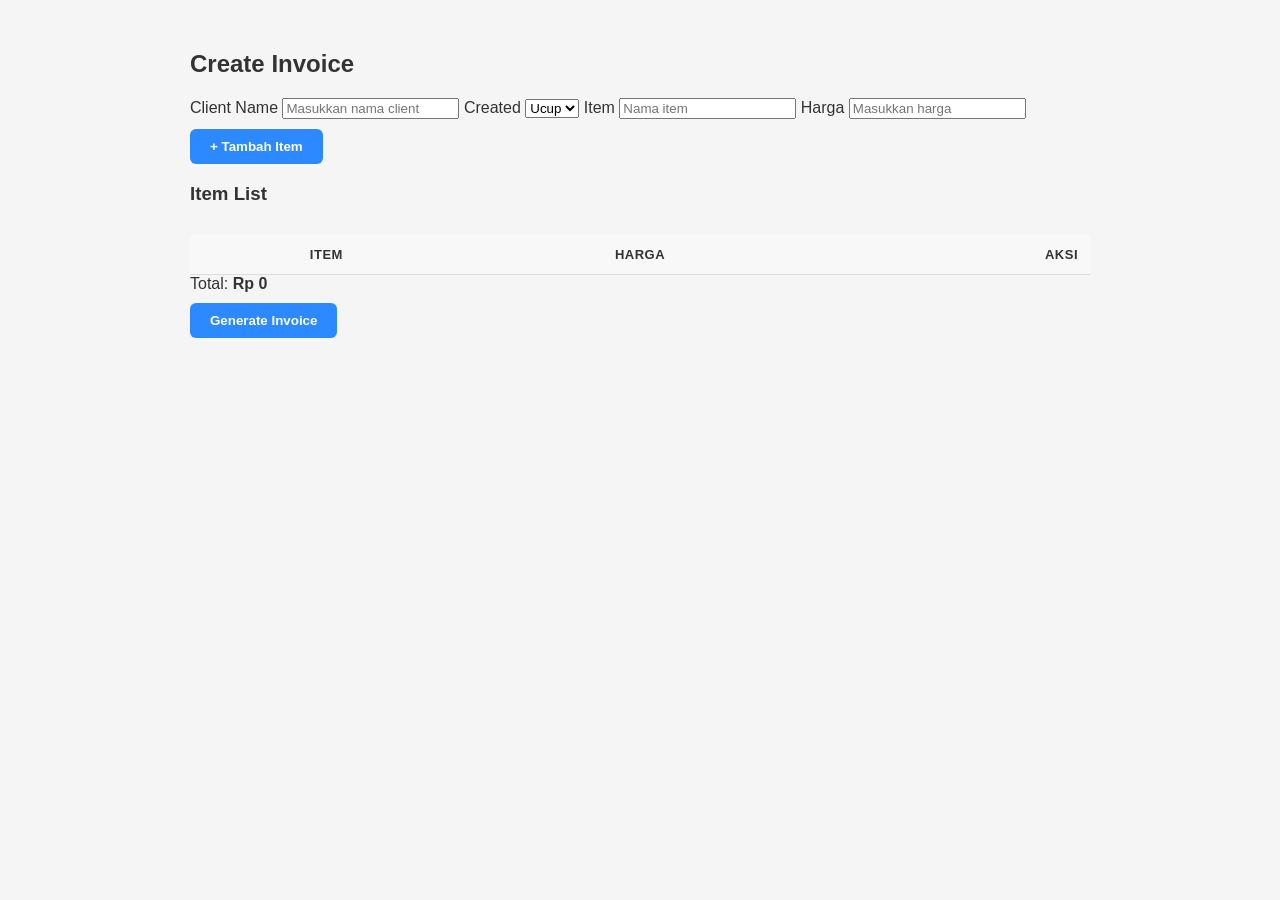
==== index.html @ 07d5735c "Add files via upload" ====
<!DOCTYPE html>
<html lang="id">
<head>
  <meta charset="UTF-8">
  <meta name="viewport" content="width=device-width, initial-scale=1.0">
  <title>Create Invoice</title>

  <!-- CSS -->
  <link rel="stylesheet" href="css/style.css">
</head>

<body>

  <div class="container">

    <h2>Create Invoice</h2>

    <!-- ===================== -->
    <!-- CLIENT -->
    <!-- ===================== -->
    <label>Client Name</label>
    <input id="client" placeholder="Masukkan nama client">

    <!-- ===================== -->
    <!-- CREATOR -->
    <!-- ===================== -->
    <label>Created</label>
    <select id="creator">
      <option value="Ucup">Ucup</option>
      <option value="Jul">Jul</option>
    </select>

    <!-- ===================== -->
    <!-- ITEM INPUT -->
    <!-- ===================== -->
    <label>Item</label>
    <input id="itemName" placeholder="Nama item">

    <label>Harga</label>
    <input id="itemPrice" type="number" placeholder="Masukkan harga">

    <button onclick="addItem()">+ Tambah Item</button>

    <!-- ===================== -->
    <!-- ITEM LIST -->
    <!-- ===================== -->
    <h3>Item List</h3>

    <table>
      <thead>
        <tr>
          <th>Item</th>
          <th>Harga</th>
          <th>Aksi</th>
        </tr>
      </thead>
      <tbody id="itemList"></tbody>
    </table>

    <!-- ===================== -->
    <!-- TOTAL -->
    <!-- ===================== -->
    <div class="total-preview">
      Total: <b id="totalPreview">Rp 0</b>
    </div>

    <!-- ===================== -->
    <!-- ACTION -->
    <!-- ===================== -->
    <button onclick="goToInvoice()">Generate Invoice</button>

  </div>

  <!-- JS -->
  <script src="js/app.js"></script>

</body>
</html>
---- css/style.css ----
/* ==============================
   GLOBAL
============================== */
body{
  font-family: Arial, sans-serif;
  background: #f5f5f5;
  padding: 30px;
  margin: 0;
  color: #333;
}

/* ==============================
   CONTAINER
============================== */
.container{
  max-width: 900px;
  margin: auto;
}

/* ==============================
   INVOICE WRAPPER
============================== */
.invoice-wrapper{
  max-width: 750px;
  margin: auto;
  background: #fff;
  padding: 40px 50px;
  border-radius: 12px;
  box-shadow: 0 6px 25px rgba(0,0,0,0.08);
  position: relative;
  overflow: hidden;
}

/* watermark (optional keren) */
.invoice-wrapper::before{
  content: "";
  position: absolute;
  top: 50%;
  left: 50%;
  width: 350px;
  height: 350px;
  background: url("assets/logo.png") no-repeat center;
  background-size: contain;
  opacity: 0.03;
  transform: translate(-50%, -50%);
}

/* ==============================
   HEADER
============================== */
.header{
  display: flex;
  justify-content: space-between;
  align-items: center;
  margin-bottom: 20px;
  gap: 20px;
}

.logo-img{
  width: 160px;
  height: auto;
}

.header-text{
  text-align: right;
}

.header-text h1{
  font-size: 30px;
  margin: 0;
  border-bottom: 3px solid #2d89ff;
  display: inline-block;
  padding-bottom: 5px;
}

.header-text p{
  margin-top: 6px;
  font-size: 12px;
  color: #666;
}

/* ==============================
   TEXT
============================== */
p{
  color: #666;
  line-height: 1.5;
}

/* ==============================
   INFO
============================== */
.info{
  display: flex;
  justify-content: space-between;
  margin: 20px 0;
}

.info-left{
  text-align: left;
}

.info-right{
  text-align: right;
}

/* ==============================
   TABLE
============================== */
table{
  width: 100%;
  border-collapse: collapse;
  margin-top: 30px;
}

th{
  background: #f8f8f8;
  text-transform: uppercase;
  font-size: 13px;
  letter-spacing: 0.5px;
}

td, th{
  padding: 12px;
  border-bottom: 1px solid #ddd;
}

td:last-child, th:last-child{
  text-align: right;
}

/* ==============================
   TOTAL
============================== */
.total{
  text-align: right;
  font-size: 22px;
  margin-top: 25px;
  font-weight: bold;
}

/* ==============================
   BOTTOM SECTION (FIX FINAL)
============================== */
.bottom-section{
  display: flex;
  justify-content: space-between;
  align-items: flex-end;
  margin-top: 50px;
  gap: 40px;
  width: 100%;
}

/* kiri = QRIS */
.bottom-left{
  width: 50%;
  text-align: left;
}

.qris-title{
  font-size: 13px;
  margin-bottom: 8px;
}

.qris-img{
  width: 110px; /* 🔥 lebih kecil lagi */
  height: auto;
  border: 1px solid #ddd;
  border-radius: 10px;
  padding: 6px;
  background: #fff;
  box-shadow: 0 3px 10px rgba(0,0,0,0.08);
  display: block;
}

/* kanan = signature */
.bottom-right{
  width: 50%;
  display: flex;
  justify-content: flex-end; /* 🔥 ini kunci */
}

/* isi signature */
.signature-box{
  text-align: center;
  width: 180px;
}

.signature-box div:first-child{
  font-size: 13px;
  margin-bottom: 5px;
}

.signature-img{
  width: 120px;
  max-height: 70px;
  object-fit: contain;
  margin: 5px 0;
}

.signature-name{
  font-size: 13px;
  color: #555;
}
/* ==============================
   BUTTON
============================== */
button{
  padding: 10px 20px;
  margin-top: 10px;
  cursor: pointer;
  border: none;
  border-radius: 6px;
  background: #2d89ff;
  color: white;
  font-weight: bold;
}

button:hover{
  background: #1b6fe0;
}

/* ==============================
   ACTIONS
============================== */
.actions{
  margin-top: 30px;
  display: flex;
  gap: 10px;
  flex-wrap: wrap;
  justify-content: center;
}

/* ==============================
   PRINT MODE
============================== */
@media print{
  body{
    background: white;
    padding: 0;
  }

  .invoice-wrapper{
    box-shadow: none;
    border-radius: 0;
  }

  button, .actions{
    display: none;
  }
}
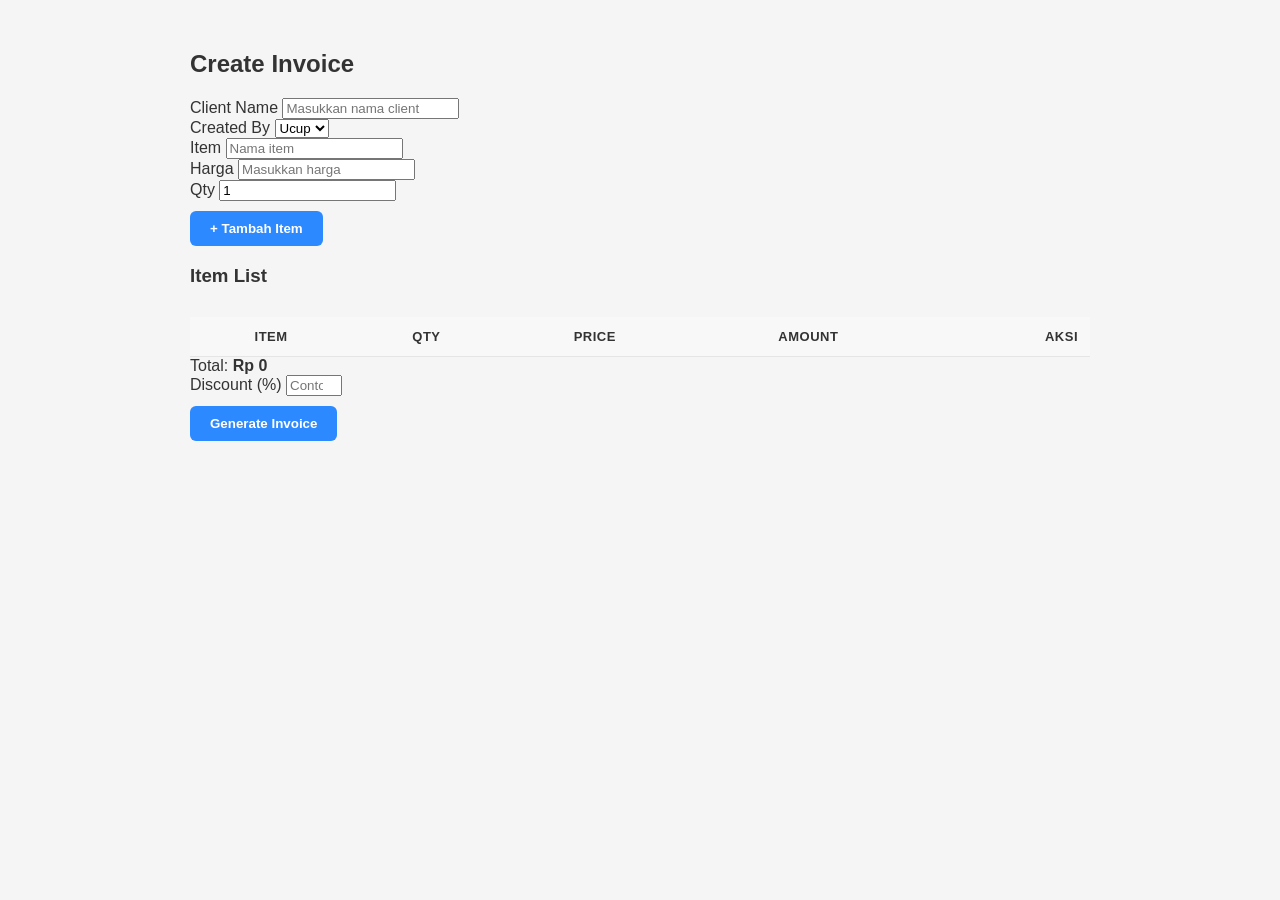
==== commit cc3bbc99: "Refactor invoice form layout and add discount input" ====
--- a/index.html
+++ b/index.html
@@ -11,35 +11,50 @@
 
 <body>
 
-  <div class="container">
+  <main class="container">
 
     <h2>Create Invoice</h2>
 
     <!-- ===================== -->
     <!-- CLIENT -->
     <!-- ===================== -->
-    <label>Client Name</label>
-    <input id="client" placeholder="Masukkan nama client">
+    <div class="form-group">
+      <label for="client">Client Name</label>
+      <input id="client" placeholder="Masukkan nama client" autocomplete="off">
+    </div>
 
     <!-- ===================== -->
     <!-- CREATOR -->
     <!-- ===================== -->
-    <label>Created</label>
-    <select id="creator">
-      <option value="Ucup">Ucup</option>
-      <option value="Jul">Jul</option>
-    </select>
+    <div class="form-group">
+      <label for="creator">Created By</label>
+      <select id="creator">
+        <option value="Ucup">Ucup</option>
+        <option value="Jul">Jul</option>
+      </select>
+    </div>
 
     <!-- ===================== -->
     <!-- ITEM INPUT -->
     <!-- ===================== -->
-    <label>Item</label>
-    <input id="itemName" placeholder="Nama item">
+    <div class="form-group">
+      <label for="itemName">Item</label>
+      <input id="itemName" placeholder="Nama item" autocomplete="off">
+    </div>
 
-    <label>Harga</label>
-    <input id="itemPrice" type="number" placeholder="Masukkan harga">
+    <div class="form-row">
+      <div>
+        <label for="itemPrice">Harga</label>
+        <input id="itemPrice" type="number" placeholder="Masukkan harga" min="1">
+      </div>
 
-    <button onclick="addItem()">+ Tambah Item</button>
+      <div>
+        <label for="itemQty">Qty</label>
+        <input id="itemQty" type="number" value="1" min="1">
+      </div>
+    </div>
+
+    <button type="button" onclick="addItem()">+ Tambah Item</button>
 
     <!-- ===================== -->
     <!-- ITEM LIST -->
@@ -50,7 +65,9 @@
       <thead>
         <tr>
           <th>Item</th>
-          <th>Harga</th>
+          <th>Qty</th>
+          <th>Price</th>
+          <th>Amount</th>
           <th>Aksi</th>
         </tr>
       </thead>
@@ -65,11 +82,19 @@
     </div>
 
     <!-- ===================== -->
+    <!-- DISCOUNT -->
+    <!-- ===================== -->
+    <div class="form-group">
+      <label for="discount">Discount (%)</label>
+      <input id="discount" type="number" placeholder="Contoh: 10" min="0" max="100">
+    </div>
+
+    <!-- ===================== -->
     <!-- ACTION -->
     <!-- ===================== -->
-    <button onclick="goToInvoice()">Generate Invoice</button>
+    <button type="button" onclick="goToInvoice()">Generate Invoice</button>
 
-  </div>
+  </main>
 
   <!-- JS -->
   <script src="js/app.js"></script>
--- a/css/style.css
+++ b/css/style.css
@@ -7,6 +7,10 @@
   padding: 30px;
   margin: 0;
   color: #333;
+
+  /* 🔥 bikin text lebih halus */
+  -webkit-font-smoothing: antialiased;
+  -moz-osx-font-smoothing: grayscale;
 }
 
 /* ==============================
@@ -23,15 +27,18 @@
 .invoice-wrapper{
   max-width: 750px;
   margin: auto;
-  background: #fff;
+  background: #ffffff;
   padding: 40px 50px;
-  border-radius: 12px;
-  box-shadow: 0 6px 25px rgba(0,0,0,0.08);
+  border-radius: 14px;
+  box-shadow: 0 8px 30px rgba(0,0,0,0.08);
   position: relative;
   overflow: hidden;
-}
-
-/* watermark (optional keren) */
+
+  /* 🔥 penting untuk rendering */
+  image-rendering: -webkit-optimize-contrast;
+}
+
+/* watermark */
 .invoice-wrapper::before{
   content: "";
   position: absolute;
@@ -52,13 +59,16 @@
   display: flex;
   justify-content: space-between;
   align-items: center;
-  margin-bottom: 20px;
+  margin-bottom: 25px;
   gap: 20px;
 }
 
 .logo-img{
   width: 160px;
   height: auto;
+
+  /* 🔥 anti blur */
+  image-rendering: crisp-edges;
 }
 
 .header-text{
@@ -80,20 +90,12 @@
 }
 
 /* ==============================
-   TEXT
-============================== */
-p{
-  color: #666;
-  line-height: 1.5;
-}
-
-/* ==============================
    INFO
 ============================== */
 .info{
   display: flex;
   justify-content: space-between;
-  margin: 20px 0;
+  margin: 25px 0;
 }
 
 .info-left{
@@ -122,7 +124,7 @@
 
 td, th{
   padding: 12px;
-  border-bottom: 1px solid #ddd;
+  border-bottom: 1px solid #e5e5e5;
 }
 
 td:last-child, th:last-child{
@@ -140,7 +142,7 @@
 }
 
 /* ==============================
-   BOTTOM SECTION (FIX FINAL)
+   BOTTOM SECTION
 ============================== */
 .bottom-section{
   display: flex;
@@ -148,39 +150,46 @@
   align-items: flex-end;
   margin-top: 50px;
   gap: 40px;
-  width: 100%;
-}
-
-/* kiri = QRIS */
+}
+
+/* kiri (QRIS) */
 .bottom-left{
   width: 50%;
-  text-align: left;
 }
 
 .qris-title{
   font-size: 13px;
-  margin-bottom: 8px;
-}
-
+  margin-bottom: 10px;
+}
+
+/* 🔥 QRIS SUPER SHARP */
 .qris-img{
-  width: 110px; /* 🔥 lebih kecil lagi */
+  width: 180px;
+  aspect-ratio: 1 / 1; /* 🔥 kunci biar selalu kotak */
+
+  display: block;
+
+  /* 🔥 jaga proporsi asli */
+  object-fit: contain;
+
+  /* 🔥 hindari distorsi dari parent */
+  max-width: 100%;
   height: auto;
-  border: 1px solid #ddd;
-  border-radius: 10px;
-  padding: 6px;
-  background: #fff;
-  box-shadow: 0 3px 10px rgba(0,0,0,0.08);
-  display: block;
-}
-
-/* kanan = signature */
+
+  /* UI */
+  background: #ffffff;
+  padding: 8px;
+  border-radius: 12px;
+  border: 1px solid #e5e5e5;
+  box-shadow: 0 4px 12px rgba(0,0,0,0.08);
+}
+/* kanan (signature) */
 .bottom-right{
   width: 50%;
   display: flex;
-  justify-content: flex-end; /* 🔥 ini kunci */
-}
-
-/* isi signature */
+  justify-content: flex-end;
+}
+
 .signature-box{
   text-align: center;
   width: 180px;
@@ -195,13 +204,16 @@
   width: 120px;
   max-height: 70px;
   object-fit: contain;
-  margin: 5px 0;
+
+  /* 🔥 anti blur */
+  image-rendering: crisp-edges;
 }
 
 .signature-name{
   font-size: 13px;
   color: #555;
 }
+
 /* ==============================
    BUTTON
 ============================== */
